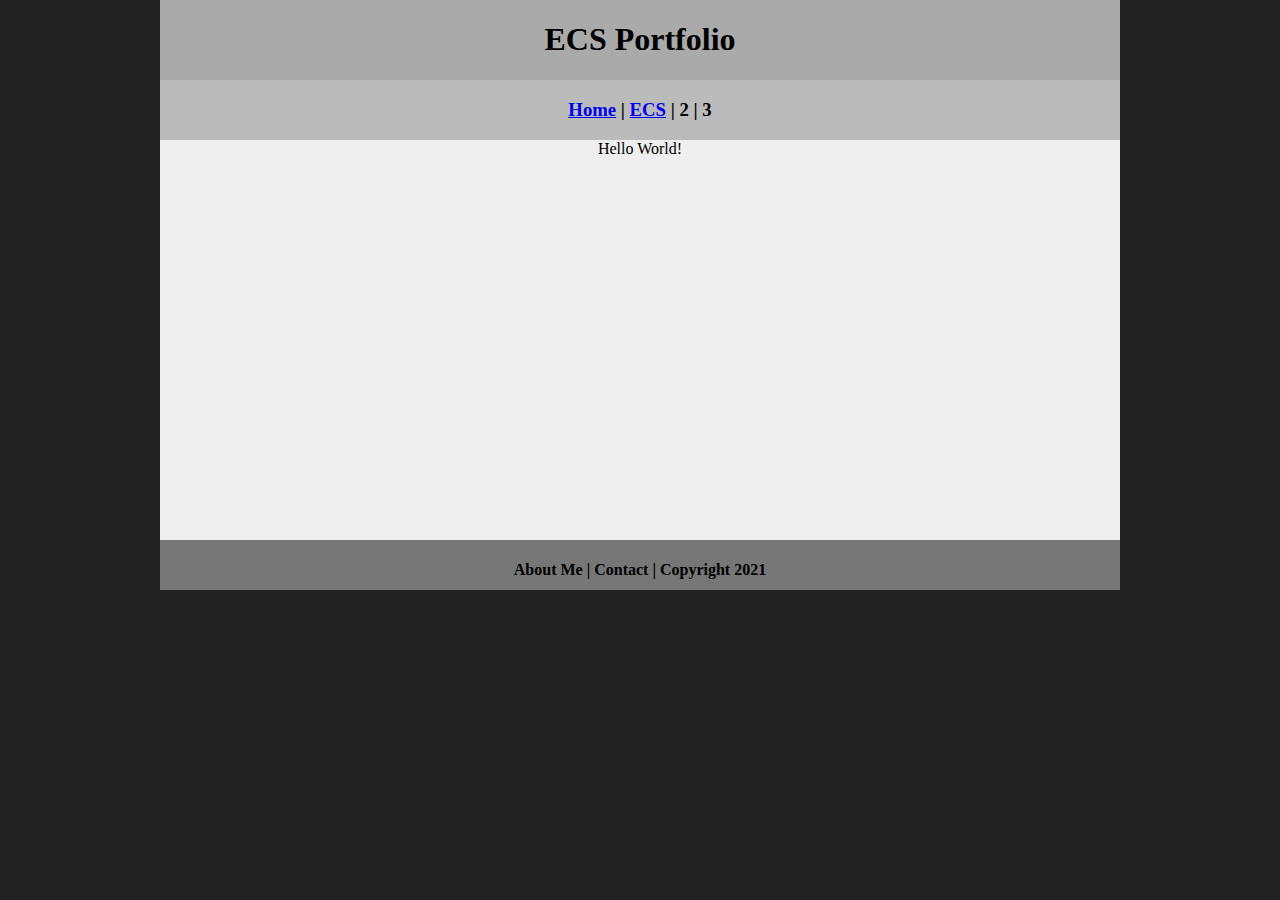
==== index.html @ ef279cf3 "Add files via upload" ====
<!DOCTYPE html>
<html class="homePage">
<head>
	<!-- This is a comment! Text here will be ignored by the browser. -->
	<meta charset="UTF-8">
	<title>My Portfolio</title>
	<link href="myCSS.css" rel="stylesheet" type="text/css">
</head>
<body>
<div class="container">
  <div class="header">
  	<h1>ECS Portfolio</h1>
  </div>
  <div class="nav">
    <h3><a href="index.html">Home</a> | <a href="ecs/index.html">ECS</a> | 2 | 3</h3>
  </div>
  <div class="content">Hello World!</div>
  <div class="footer">
    <h4>About Me | Contact | Copyright 2021</h4>
  </div>
</div>
</body>
</html>
---- myCSS.css ----
@charset "UTF-8";
/* This is a comment! Text here will be ignored by the browser. */
body {
	margin: 0 auto;
}
.homePage {
	background: #222222;
}
.container {
	width: 960px;
	margin: 0 auto;
}
.header {
	background: #AAAAAA;
	text-align: center;
	margin: 0px;
	padding: 5;
	float: left;
	width: 100%;
	height: 80px;
	
}
.nav {
	background: #BBBBBB;
	margin: 0px;
	padding: 5;
	float: left;
	width: 100%;
	height: 60px;
	text-align: center;
}
.content {
	background: #EEEEEE;
	margin: 0px;
	float: left;
	width: 100%;
	height: 400px;
	text-align: center;
}
.footer {
	background: #777777;
	margin: 0px;
	float: left;
	width: 100%;
	height: 50px;
	text-align: center;
}
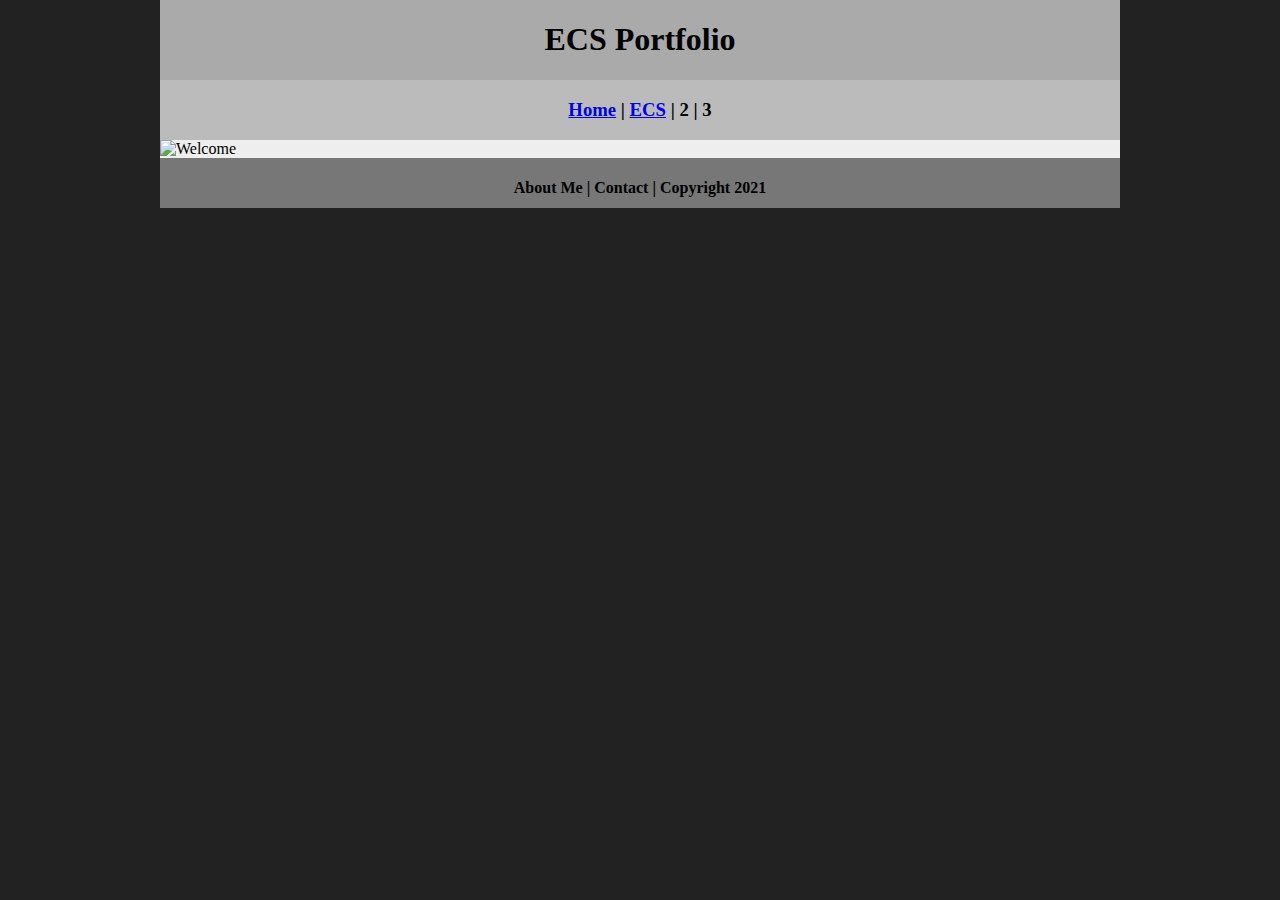
==== commit ab988e73: "Update index.html" ====
--- a/index.html
+++ b/index.html
@@ -14,7 +14,8 @@
   <div class="nav">
     <h3><a href="index.html">Home</a> | <a href="ecs/index.html">ECS</a> | 2 | 3</h3>
   </div>
-  <div class="content">Hello World!</div>
+  <div class="content">
+	  <img src="images/" alt="Welcome" width="960" height="500">	</div>
   <div class="footer">
     <h4>About Me | Contact | Copyright 2021</h4>
   </div>
--- a/myCSS.css
+++ b/myCSS.css
@@ -32,10 +32,10 @@
 .content {
 	background: #EEEEEE;
 	margin: 0px;
+	padding:5;
 	float: left;
 	width: 100%;
-	height: 400px;
-	text-align: center;
+	text-align: left;
 }
 .footer {
 	background: #777777;
@@ -44,4 +44,4 @@
 	width: 100%;
 	height: 50px;
 	text-align: center;
-}+}
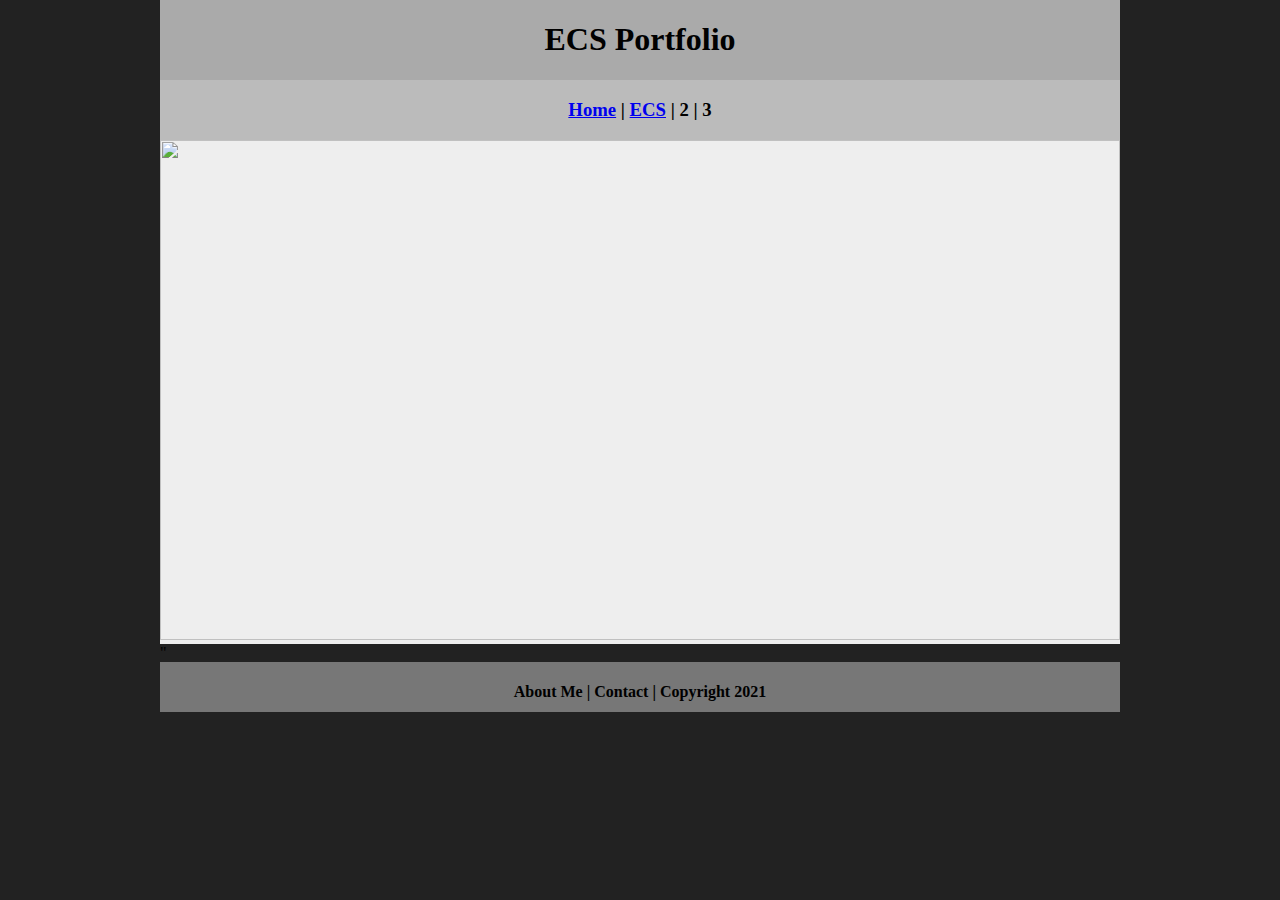
==== commit 2c25c9be: "Update index.html" ====
--- a/index.html
+++ b/index.html
@@ -15,7 +15,7 @@
     <h3><a href="index.html">Home</a> | <a href="ecs/index.html">ECS</a> | 2 | 3</h3>
   </div>
   <div class="content">
-	  <img src="images/" alt="Welcome" width="960" height="500">	</div>
+	  <img src="AFP_99Y976_1627885536076_1627885560376.webp alt="Welcome" width="960" height="500">	</div>"
   <div class="footer">
     <h4>About Me | Contact | Copyright 2021</h4>
   </div>
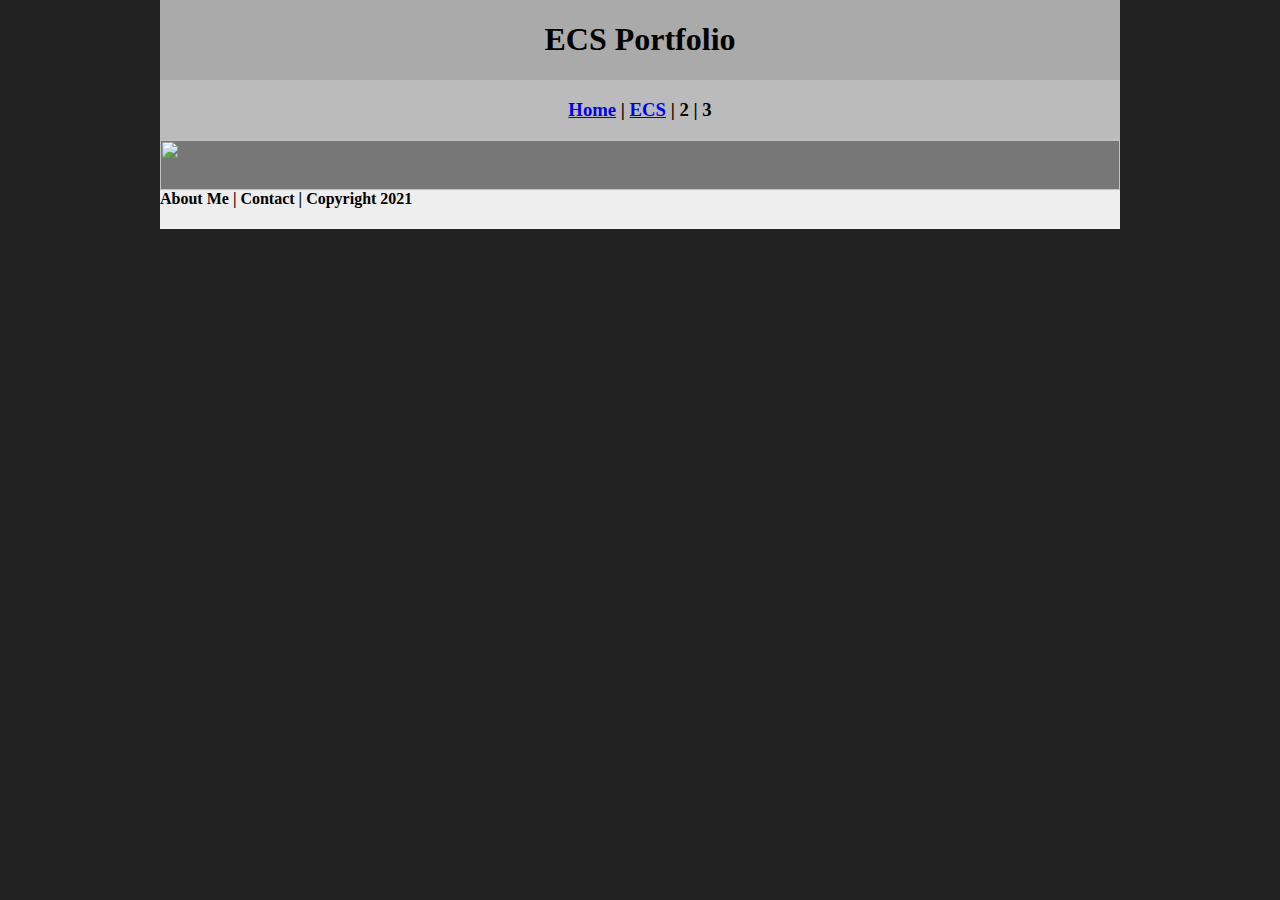
==== commit 621ef31f: "Update index.html" ====
--- a/index.html
+++ b/index.html
@@ -15,7 +15,7 @@
     <h3><a href="index.html">Home</a> | <a href="ecs/index.html">ECS</a> | 2 | 3</h3>
   </div>
   <div class="content">
-	  <img src="AFP_99Y976_1627885536076_1627885560376.webp alt="Welcome" width="960" height="500">	</div>"
+	  <img src="AFP_99Y976_1627885536076_1627885560376.webp"
   <div class="footer">
     <h4>About Me | Contact | Copyright 2021</h4>
   </div>
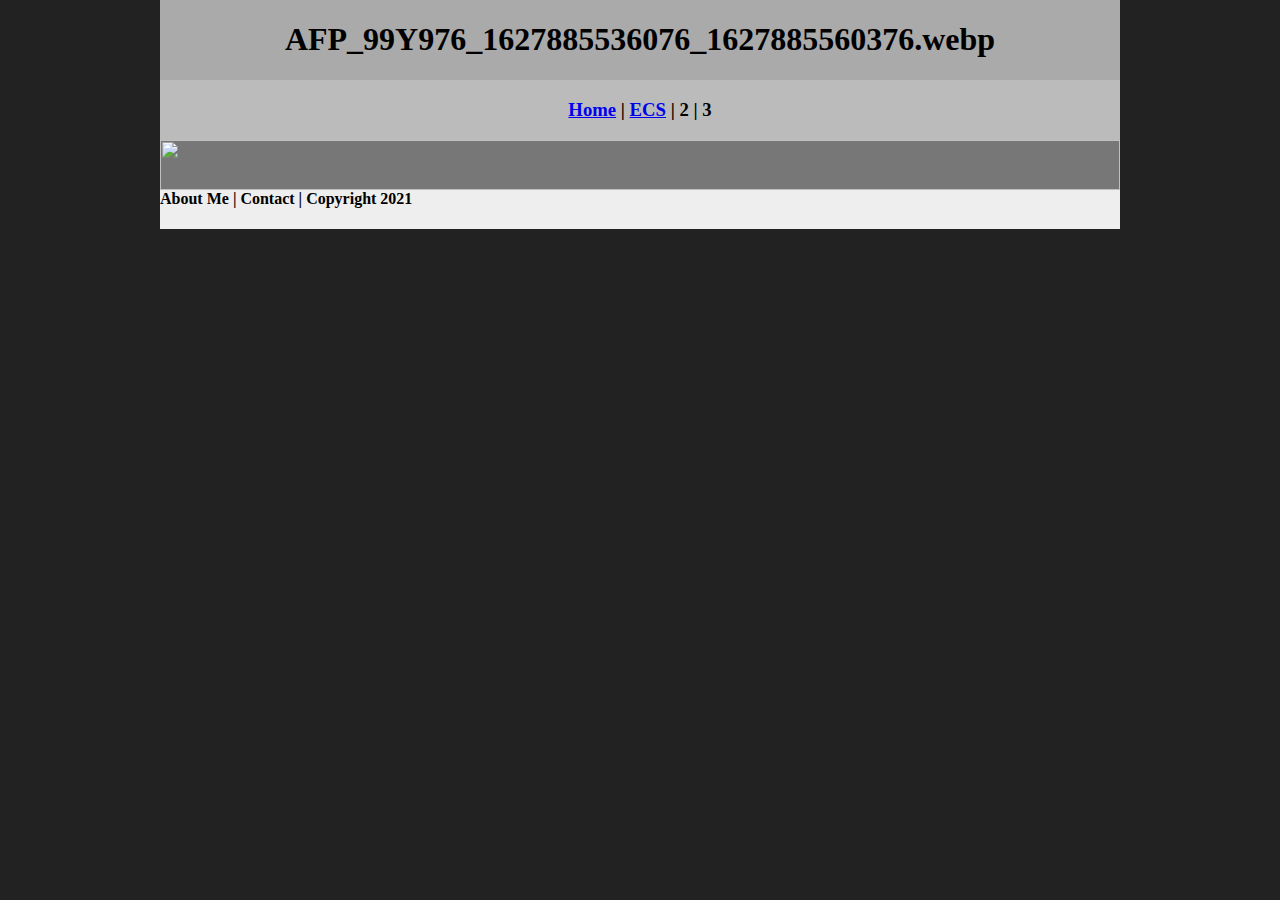
==== commit 7bd68fb4: "Update index.html" ====
--- a/index.html
+++ b/index.html
@@ -9,7 +9,7 @@
 <body>
 <div class="container">
   <div class="header">
-  	<h1>ECS Portfolio</h1>
+  	<h1>AFP_99Y976_1627885536076_1627885560376.webp</h1>
   </div>
   <div class="nav">
     <h3><a href="index.html">Home</a> | <a href="ecs/index.html">ECS</a> | 2 | 3</h3>
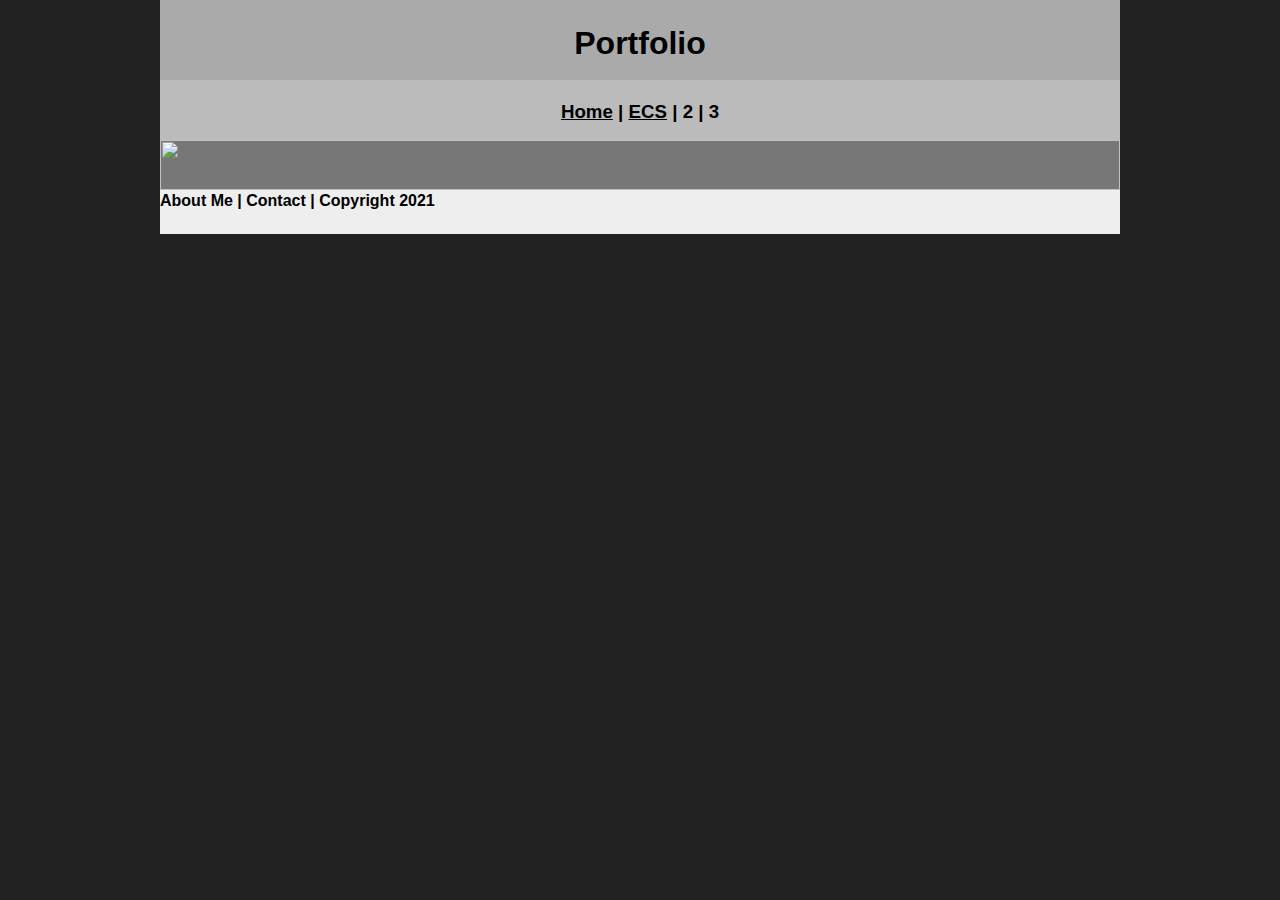
==== commit 505ddb08: "Update index.html" ====
--- a/index.html
+++ b/index.html
@@ -9,7 +9,7 @@
 <body>
 <div class="container">
   <div class="header">
-  	<h1>AFP_99Y976_1627885536076_1627885560376.webp</h1>
+  	<h1>Portfolio</h1>
   </div>
   <div class="nav">
     <h3><a href="index.html">Home</a> | <a href="ecs/index.html">ECS</a> | 2 | 3</h3>
--- a/myCSS.css
+++ b/myCSS.css
@@ -1,7 +1,21 @@
 @charset "UTF-8";
 /* This is a comment! Text here will be ignored by the browser. */
 body {
-	margin: 0 auto;
+     font: 100%/1.4 Verdana, Arial, Helvetica, sans-serif;
+     background-color: #FFFFFF;
+     margin: 0;
+     padding: 0;
+     color: #000;
+}
+
+a:link {
+     color: #000000;
+}
+a:visited {
+     color: #000;
+}
+a:hover, a:active, a:focus { 
+     text-decoration: underline;
 }
 .homePage {
 	background: #222222;
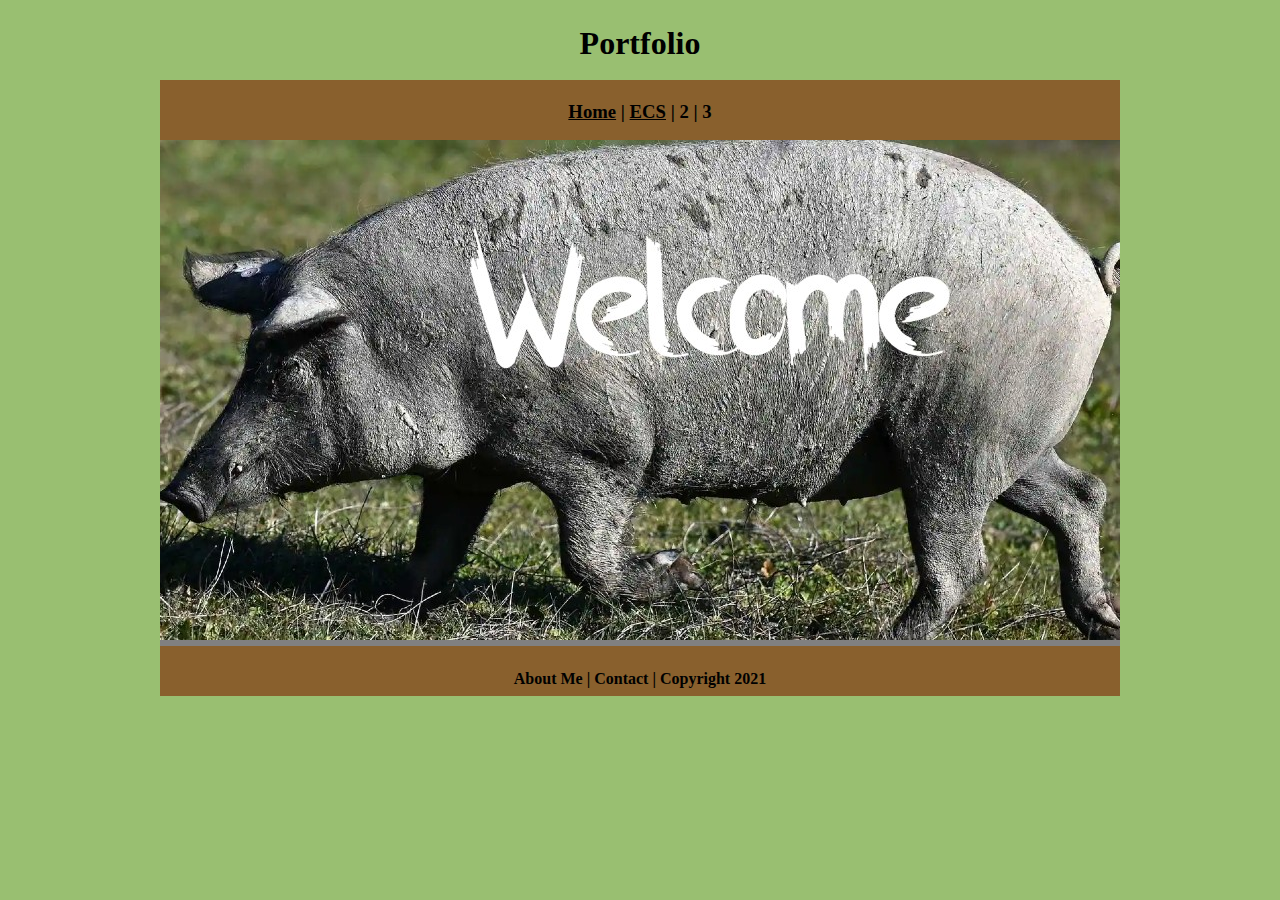
==== commit 834b17bf: "Update index.html" ====
--- a/index.html
+++ b/index.html
@@ -15,8 +15,9 @@
     <h3><a href="index.html">Home</a> | <a href="ecs/index.html">ECS</a> | 2 | 3</h3>
   </div>
   <div class="content">
-	  <img src="AFP_99Y976_1627885536076_1627885560376.webp"
-  <div class="footer">
+	  <img src="welcome.jpg" alt="Welcome" width="960" height="500">
+	   </div>
+	<div class="footer">
     <h4>About Me | Contact | Copyright 2021</h4>
   </div>
 </div>
--- a/myCSS.css
+++ b/myCSS.css
@@ -1,8 +1,8 @@
 @charset "UTF-8";
 /* This is a comment! Text here will be ignored by the browser. */
 body {
-     font: 100%/1.4 Verdana, Arial, Helvetica, sans-serif;
-     background-color: #FFFFFF;
+     font: 100%/1.4 American Typewriter, serif;
+     background-color: #99BF71;
      margin: 0;
      padding: 0;
      color: #000;
@@ -18,14 +18,14 @@
      text-decoration: underline;
 }
 .homePage {
-	background: #222222;
+	background: #99BF71;
 }
 .container {
 	width: 960px;
 	margin: 0 auto;
 }
 .header {
-	background: #AAAAAA;
+	background: #99BF71;
 	text-align: center;
 	margin: 0px;
 	padding: 5;
@@ -35,7 +35,7 @@
 	
 }
 .nav {
-	background: #BBBBBB;
+	background: #89602D;
 	margin: 0px;
 	padding: 5;
 	float: left;
@@ -44,7 +44,7 @@
 	text-align: center;
 }
 .content {
-	background: #EEEEEE;
+	background: #808080;
 	margin: 0px;
 	padding:5;
 	float: left;
@@ -52,7 +52,7 @@
 	text-align: left;
 }
 .footer {
-	background: #777777;
+	background: #89602D;
 	margin: 0px;
 	float: left;
 	width: 100%;
